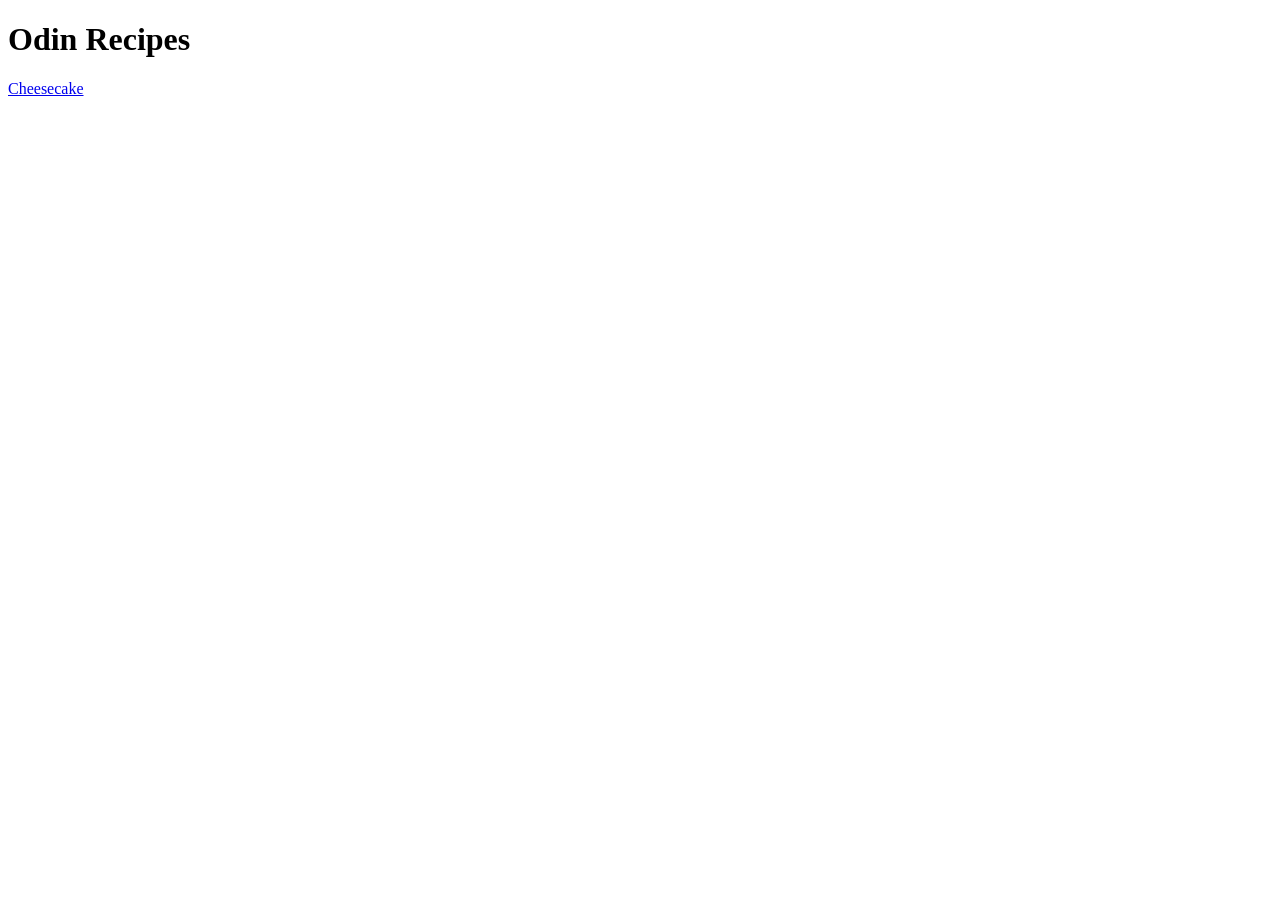
==== index.html @ cc64f1fc "Created the basic structure of the project Made the main home page that links to any recipes added. " ====
<!doctype html>
<html lang="en">
  <head>
    <meta charset="UTF-8" />
    <meta name="viewport" content="width=device-width, initial-scale=1.0" />
    <title>Odin recipes</title>
  </head>
  <body>
    <h1>Odin Recipes</h1>
    <a href="recipes/cheesecake.html">Cheesecake</a>
  </body>
</html>
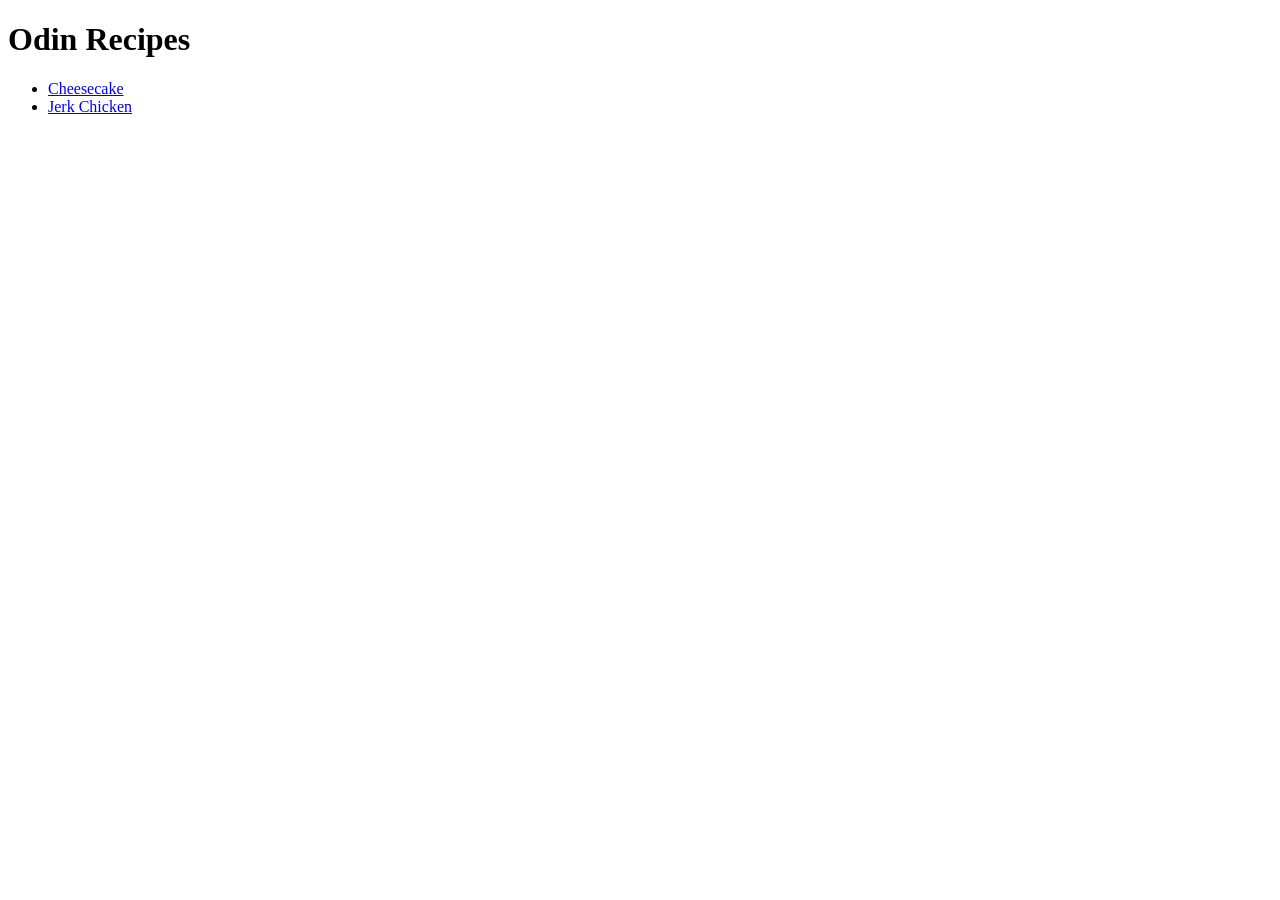
==== commit d2617b73: "Added jerk-chicken image to images folder Also fixed the home button in cheesecake.html a typo was m" ====
--- a/index.html
+++ b/index.html
@@ -6,7 +6,11 @@
     <title>Odin recipes</title>
   </head>
   <body>
+    <!-- List of recipes -->
     <h1>Odin Recipes</h1>
-    <a href="recipes/cheesecake.html">Cheesecake</a>
+    <ul>
+      <li><a href="recipes/cheesecake.html">Cheesecake</a></li>
+      <li><a href="recipes/jerk-chicken.html">Jerk Chicken</a></li>
+    </ul>
   </body>
 </html>
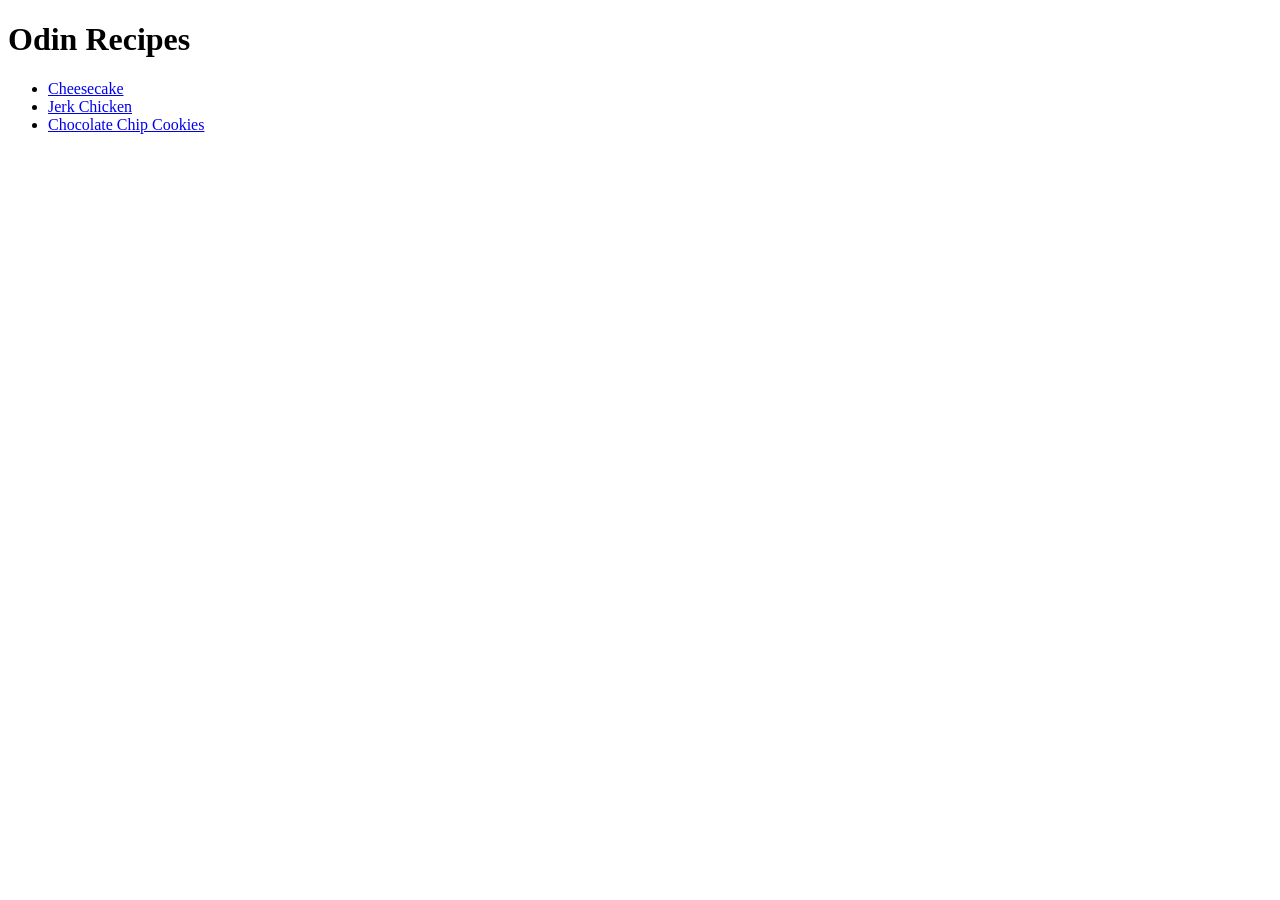
==== commit f2c64f42: "New recipe page added. Chocolate chip cookies The new recipe includes the final image of the product" ====
--- a/index.html
+++ b/index.html
@@ -11,6 +11,9 @@
     <ul>
       <li><a href="recipes/cheesecake.html">Cheesecake</a></li>
       <li><a href="recipes/jerk-chicken.html">Jerk Chicken</a></li>
+      <li>
+        <a href="recipes/chocolate-cookies.html">Chocolate Chip Cookies</a>
+      </li>
     </ul>
   </body>
 </html>
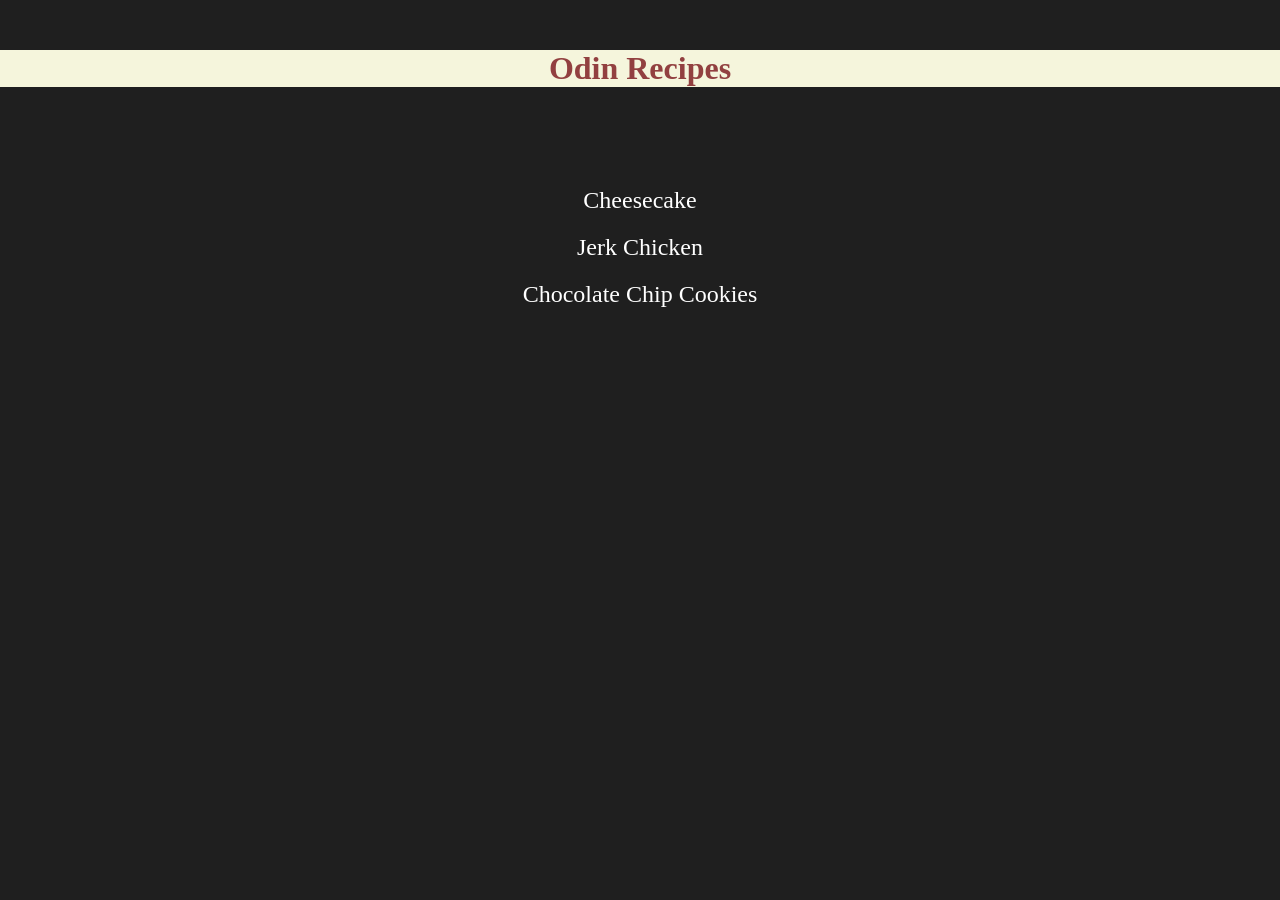
==== commit 0679c87c: "Created a CSS file and applied it to the project Centered items in index.html and changed how the li" ====
--- a/index.html
+++ b/index.html
@@ -4,16 +4,31 @@
     <meta charset="UTF-8" />
     <meta name="viewport" content="width=device-width, initial-scale=1.0" />
     <title>Odin recipes</title>
+    <link rel="stylesheet" href="styles.css" />
   </head>
-  <body>
+  <body class="body">
     <!-- List of recipes -->
-    <h1>Odin Recipes</h1>
-    <ul>
-      <li><a href="recipes/cheesecake.html">Cheesecake</a></li>
-      <li><a href="recipes/jerk-chicken.html">Jerk Chicken</a></li>
-      <li>
-        <a href="recipes/chocolate-cookies.html">Chocolate Chip Cookies</a>
-      </li>
-    </ul>
+    <div class="main">
+      <div>
+        <h1>Odin Recipes</h1>
+      </div>
+      <ul class="recipes">
+        <li class="list">
+          <a href="recipes/cheesecake.html" class="cheescake links"
+            >Cheesecake</a
+          >
+        </li>
+        <li class="list">
+          <a href="recipes/jerk-chicken.html" class="jerk links"
+            >Jerk Chicken</a
+          >
+        </li>
+        <li class="list">
+          <a href="recipes/chocolate-cookies.html" class="cookies links"
+            >Chocolate Chip Cookies</a
+          >
+        </li>
+      </ul>
+    </div>
   </body>
 </html>
--- a/styles.css
+++ b/styles.css
@@ -0,0 +1,42 @@
+* {
+  box-sizing: border-box;
+  margin: 0;
+  padding: 0;
+}
+.body {
+  background-color: #1f1f1f;
+}
+.main h1 {
+  color: black;
+  background-color: beige;
+  text-align: center;
+  margin: 50px 0 100px 0;
+}
+.links {
+  color: white;
+  font-size: 24px;
+  text-decoration: none;
+}
+.list {
+  margin: 20px;
+  list-style-type: none;
+  text-align: center;
+}
+.links:hover {
+  color: rgb(145, 107, 107);
+  font-size: 30px;
+}
+.body li,
+p {
+  color: white;
+}
+
+.body h1,
+h2,
+h3 {
+  color: rgb(146, 64, 64);
+}
+.ingredients-list,
+.steps-list {
+  margin-left: 20px;
+}
